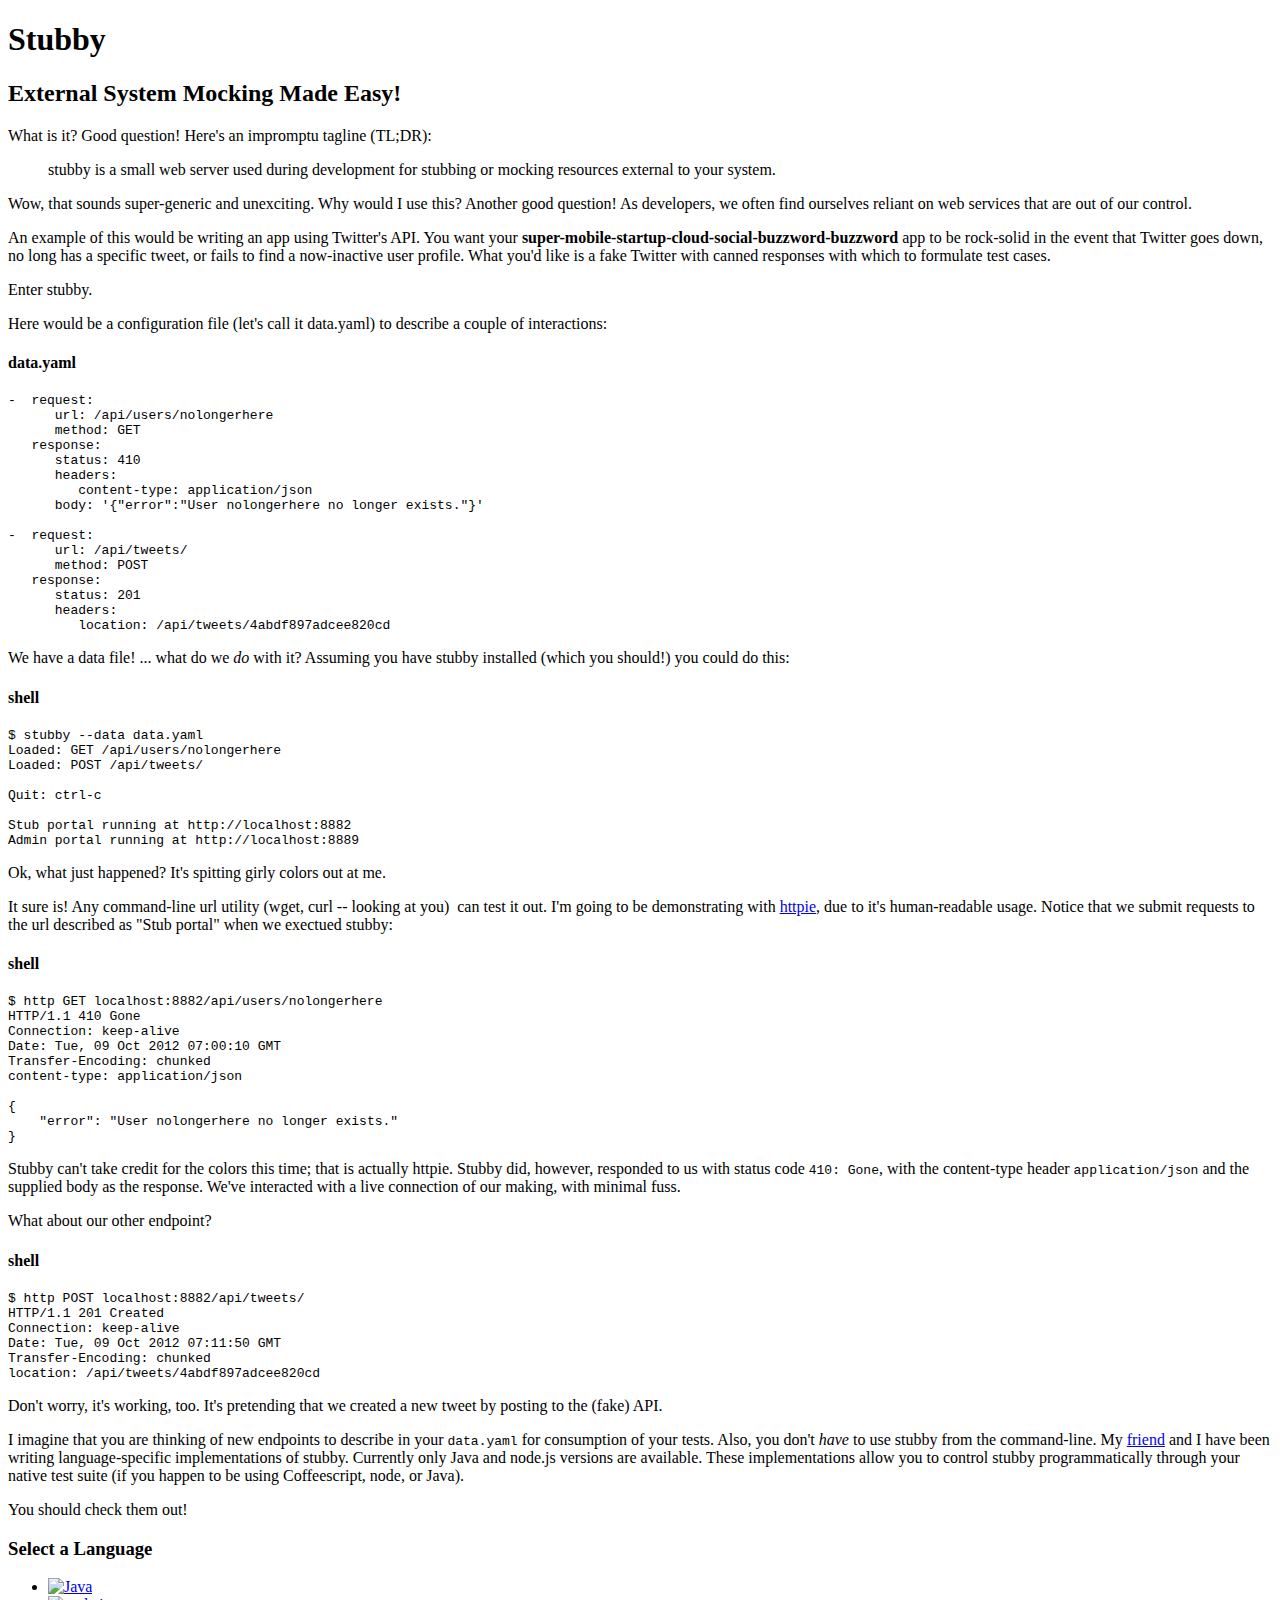
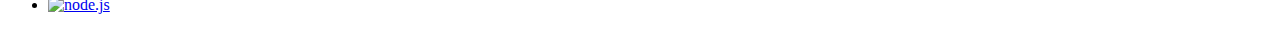
==== public/index.html @ ba1eae4e "added TL;DR to first sentence." ====
<!DOCTYPE html>
<html>
   <head>
      <meta charset="UTF-8">
      <title>Stubby</title>
      <link rel="stylesheet" type="text/css" href="css/styles.css">
   </head>
   <body>
      <header>
      <hgroup>
      <h1>Stubby</h1>
      <h2>External System Mocking Made Easy!</h2>
      </hgroup>
      </header>
      <section id="introduction">
      <p>What is it? Good question! Here's an impromptu tagline (TL;DR):</p>
      <blockquote>stubby is a small web server used during development for stubbing or mocking resources external to your system.</blockquote>
      <p>Wow, that sounds super-generic and unexciting. Why would I use this? Another good question! As developers, we often find ourselves reliant on web services that are out of our control.</p>

      <p>An example of this would be writing an app using Twitter's API. You want your <strong>super-mobile-startup-cloud-social-buzzword-buzzword</strong> app to be rock-solid in the event that Twitter goes down, no long has a specific tweet, or fails to find a now-inactive user profile. What you'd like is a fake Twitter with canned responses with which to formulate test cases.</p>

      <p>Enter stubby.</p>

      <p>Here would be a configuration file (let's call it data.yaml) to describe a couple of interactions:</p>
      <h4 class="filename">data.yaml</h4>
<pre>
-  request:
      url: /api/users/nolongerhere
      method: GET
   response:
      status: 410
      headers:
         content-type: application/json
      body: '{"error":"User nolongerhere no longer exists."}'

-  request:
      url: /api/tweets/
      method: POST
   response:
      status: 201
      headers:
         location: /api/tweets/4abdf897adcee820cd
</pre>
      <p>We have a data file! ... what do we <em>do </em>with it? Assuming you have stubby installed (which you should!) you could do this:</p>

      <h4 class="filename">shell</h4>
<pre>
<span class="green">$</span> stubby --data data.yaml
<span class="magenta">Loaded: GET /api/users/nolongerhere</span>
<span class="magenta">Loaded: POST /api/tweets/</span>

<span class="cyan">Quit: ctrl-c</span>

<span class="dark">Stub portal running at http://localhost:8882
Admin portal running at http://localhost:8889</span>
</pre>


      <p>Ok, what just happened? It's spitting girly colors out at me.</p>
      <p>It sure is! Any command-line url utility (wget, curl -- looking at you)  can test it out. I'm going to be demonstrating with <a href="https://github.com/jkbr/httpie" target="_blank">httpie</a>, due to it's human-readable usage. Notice that we submit requests to the url described as "Stub portal" when we exectued stubby:</p>

      <h4 class="filename">shell</h4>
<pre><span class="green">$</span> http GET localhost:8882/api/users/nolongerhere
<span class="blue">HTTP</span>/<span class="cyan">1.1 410</span> <span class="orange">Gone</span>
<span class="dark">Connection:</span> <span class="cyan">keep-alive</span>
<span class="dark">Date:</span> <span class="cyan">Tue, 09 Oct 2012 07:00:10 GMT</span>
<span class="dark">Transfer-Encoding:</span> <span class="cyan">chunked</span>
<span class="dark">content-type:</span> <span class="cyan">application/json</span>

<span class="dark">{</span>
<span class="blue">    "error"</span><span class="dark">:</span> <span class="cyan">"User nolongerhere no longer exists."</span>
<span class="dark">}</span>
</pre>

      <p>Stubby can't take credit for the colors this time; that is actually httpie. Stubby did, however, responded to us with status code <code>410: Gone</code>, with the content-type header <code>application/json</code> and the supplied body as the response. We've interacted with a live connection of our making, with minimal fuss.</p>
      <p>What about our other endpoint?</p>
      <h4 class="filename">shell</h4>
<pre>
<span class="green">$</span> http POST localhost:8882/api/tweets/
<span class="blue">HTTP</span><span class="dark">/</span><span class="cyan">1.1 201</span> <span class="orange">Created</span>
<span class="dark">Connection:</span> <span class="cyan">keep-alive</span>
<span class="dark">Date:</span> <span class="cyan">Tue, 09 Oct 2012 07:11:50 GMT</span>
<span class="dark">Transfer-Encoding:</span> <span class="cyan">chunked</span>
<span class="dark">location:</span> <span class="cyan">/api/tweets/4abdf897adcee820cd</span>
</pre>

      <p>Don't worry, it's working, too. It's pretending that we created a new tweet by posting to the (fake) API.</p>

      <p>I imagine that you are thinking of new endpoints to describe in your <code>data.yaml</code> for consumption of your tests. Also, you don't <em>have</em> to use stubby from the command-line. My <a title="Alexander Zagniotov" href="http://initbinder.com/about" target="_blank">friend</a> and I have been writing language-specific implementations of stubby. Currently only Java and node.js versions are available. These implementations allow you to control stubby programmatically through your native test suite (if you happen to be using Coffeescript, node, or Java).</p>

      <p>You should check them out!</p>
      </section>
      <section id="languages">
      <h3 id="title">Select a Language</h3>
      <ul id="selections" class="clearfix"><!--
         --><li><a href="4j" title="Java"><img src="images/java.png" alt="Java"></a></li><!--
         --><li><a href="4node" title="node.js"><img src="images/node.js.png" alt="node.js"></a></li>
      </ul>
      </section>
      <footer></footer>
   </body>
</html>
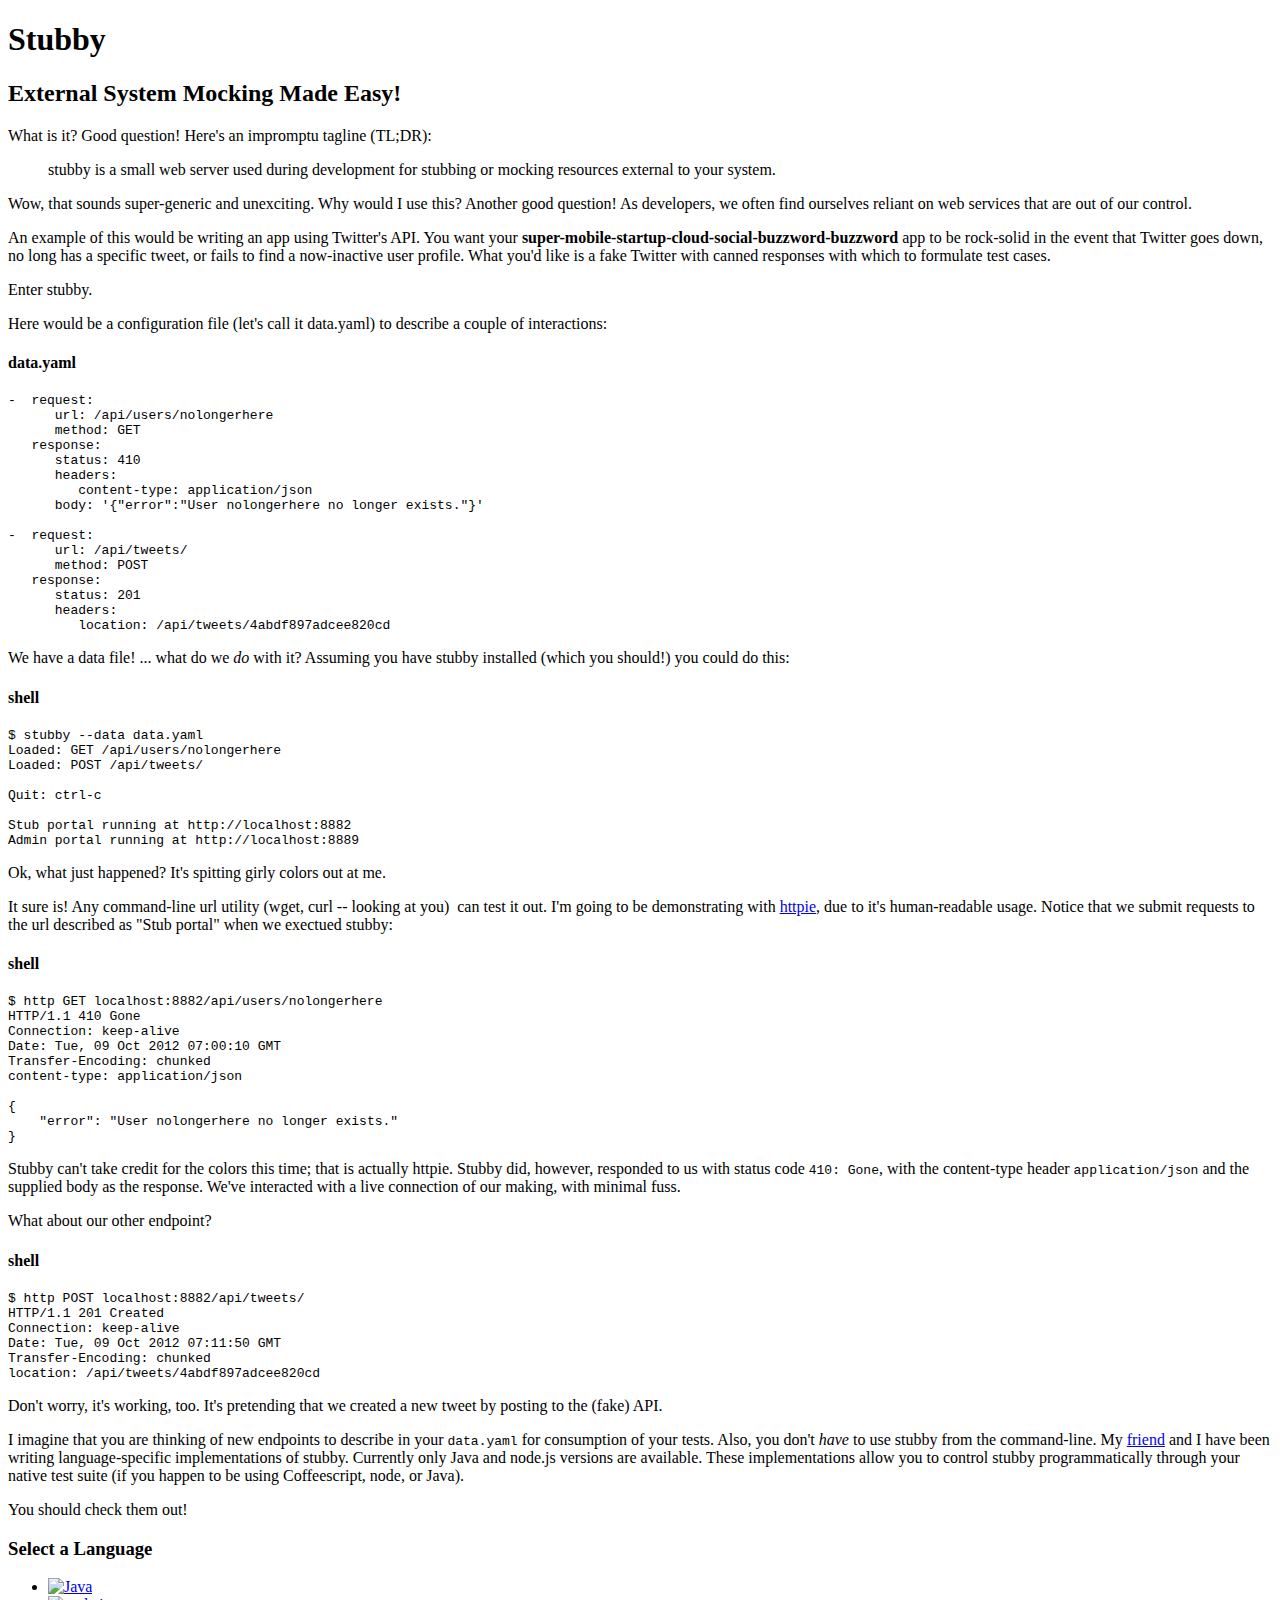
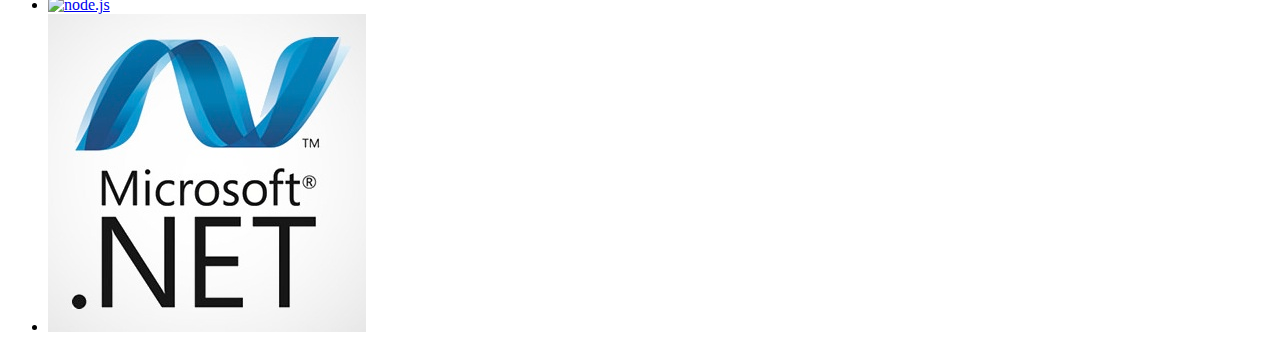
==== commit cc05656d: "adding .NET to the list at the bottom" ====
--- a/public/index.html
+++ b/public/index.html
@@ -94,7 +94,8 @@
       <h3 id="title">Select a Language</h3>
       <ul id="selections" class="clearfix"><!--
          --><li><a href="4j" title="Java"><img src="images/java.png" alt="Java"></a></li><!--
-         --><li><a href="4node" title="node.js"><img src="images/node.js.png" alt="node.js"></a></li>
+         --><li><a href="4node" title="node.js"><img src="images/node.js.png" alt="node.js"></a></li><!--
+         --><li><a href="4net" title=".NET"><img src="images/NET.jpg" alt=".NET"></a></li>
       </ul>
       </section>
       <footer></footer>
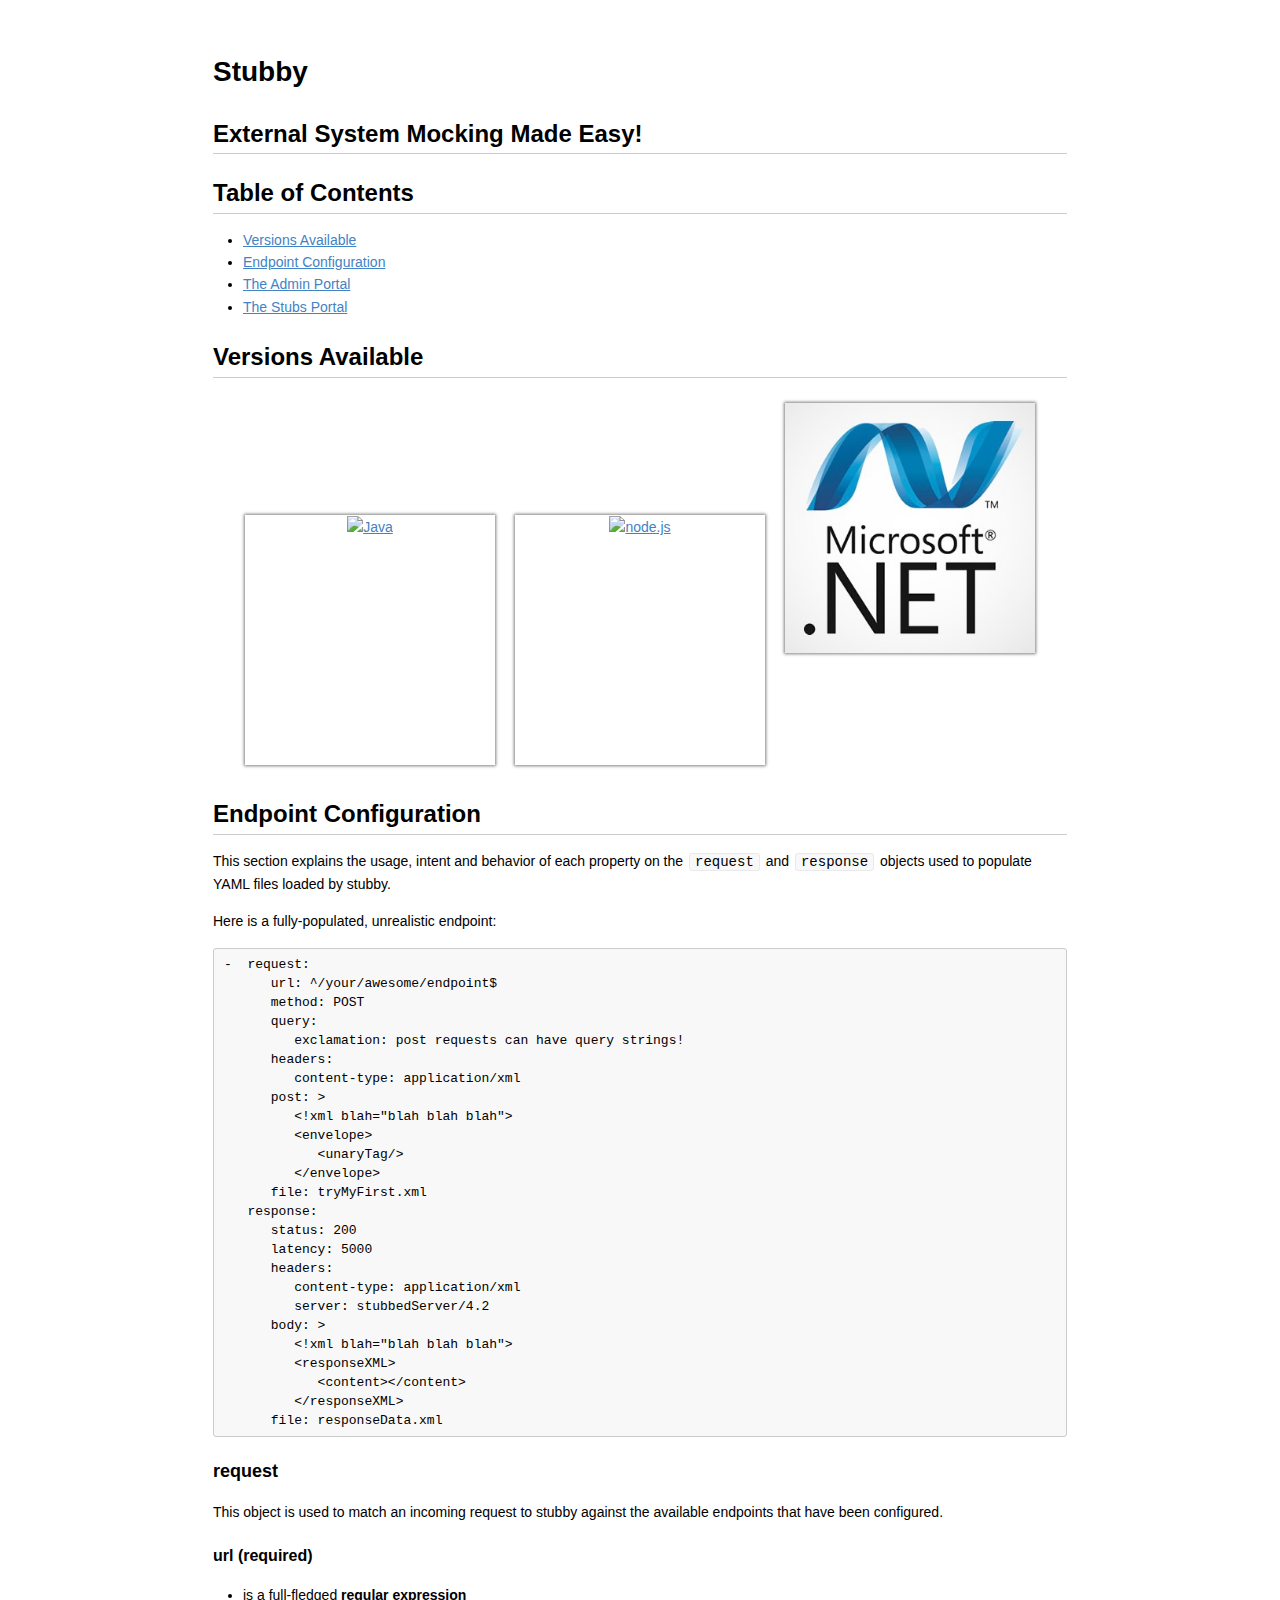
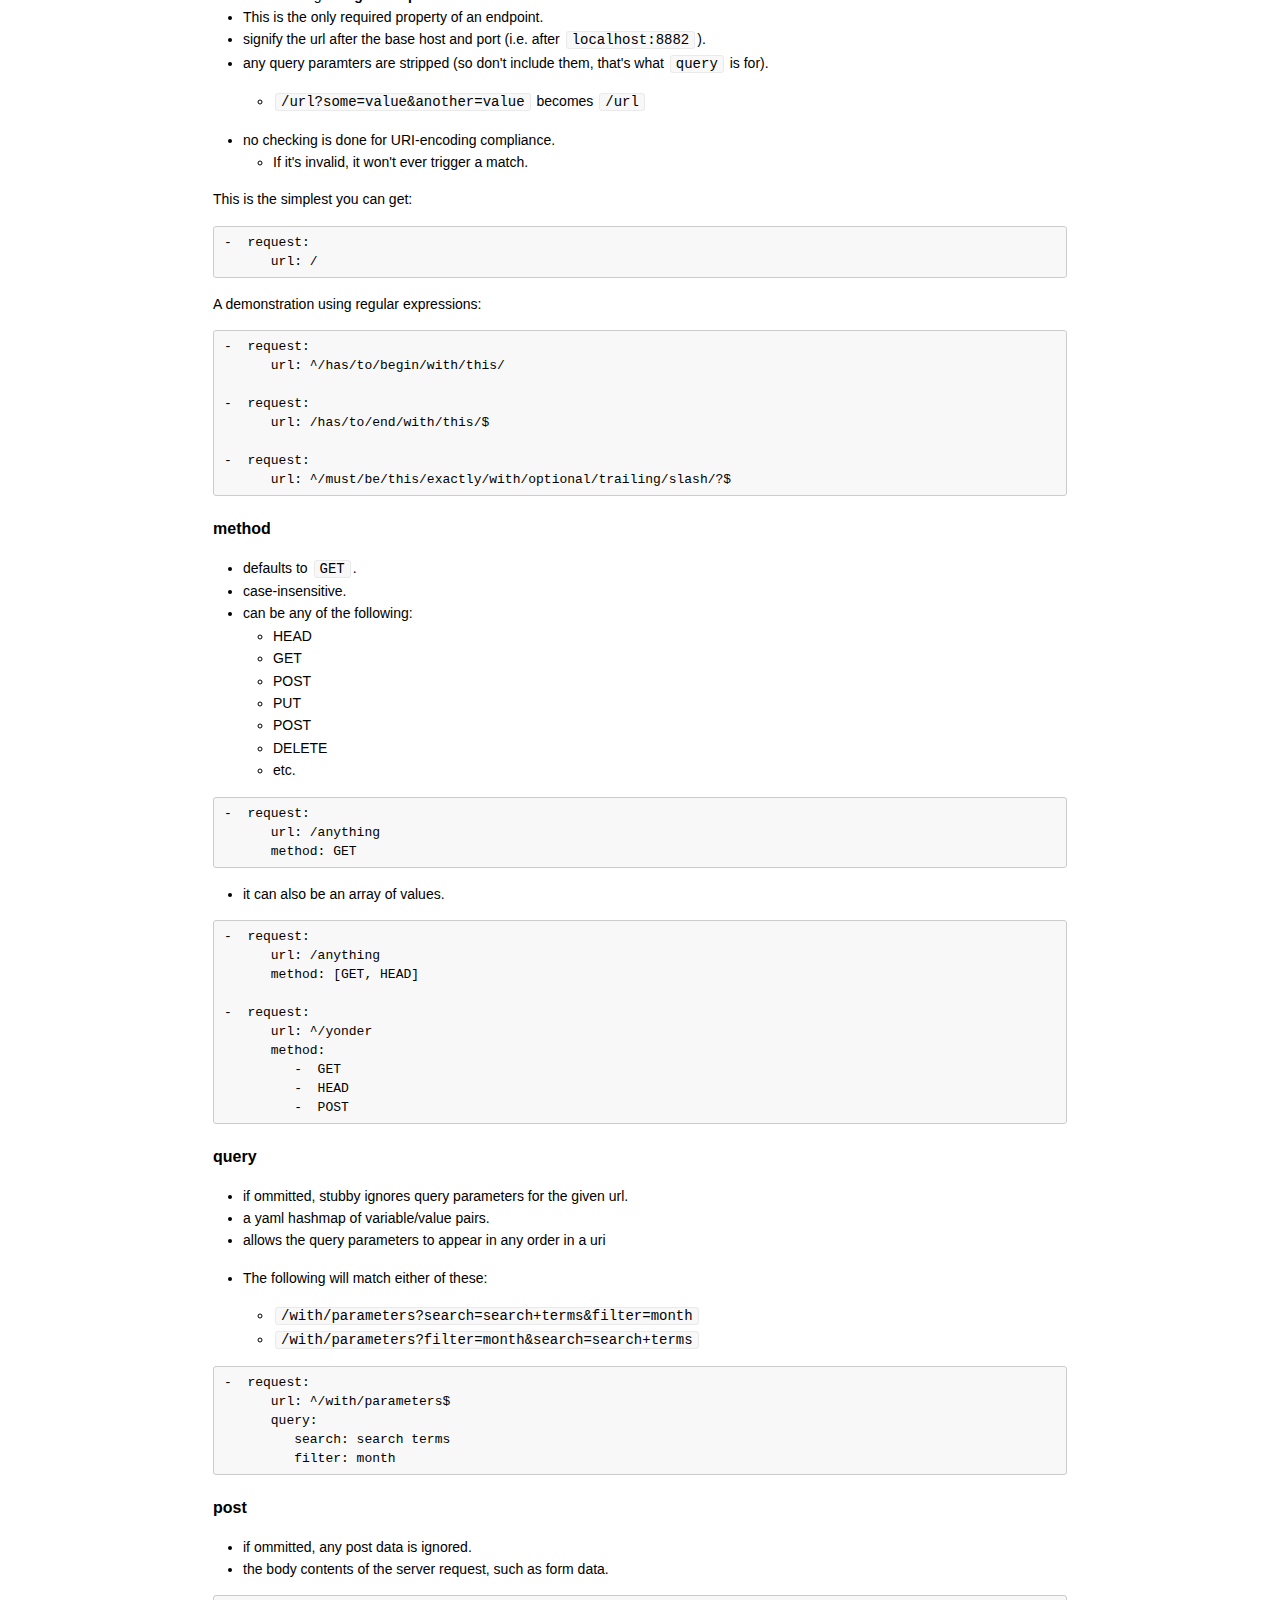
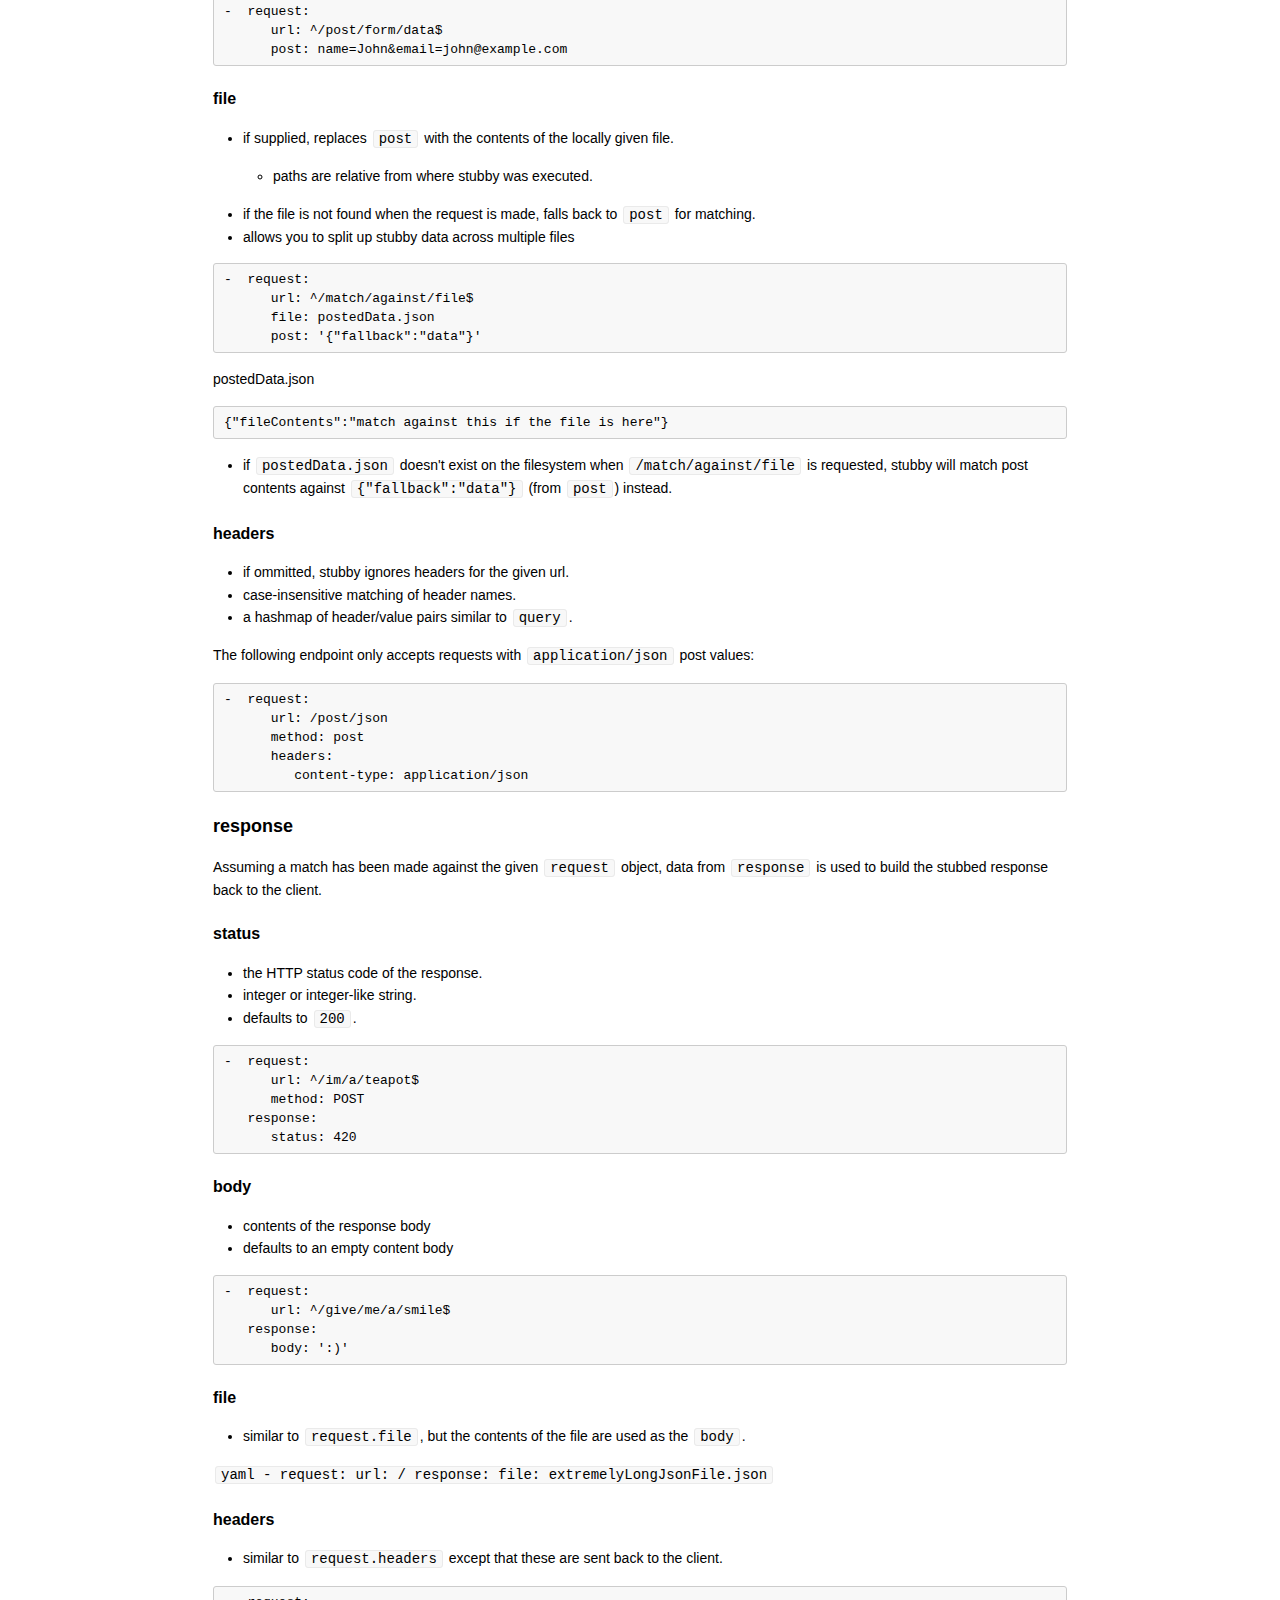
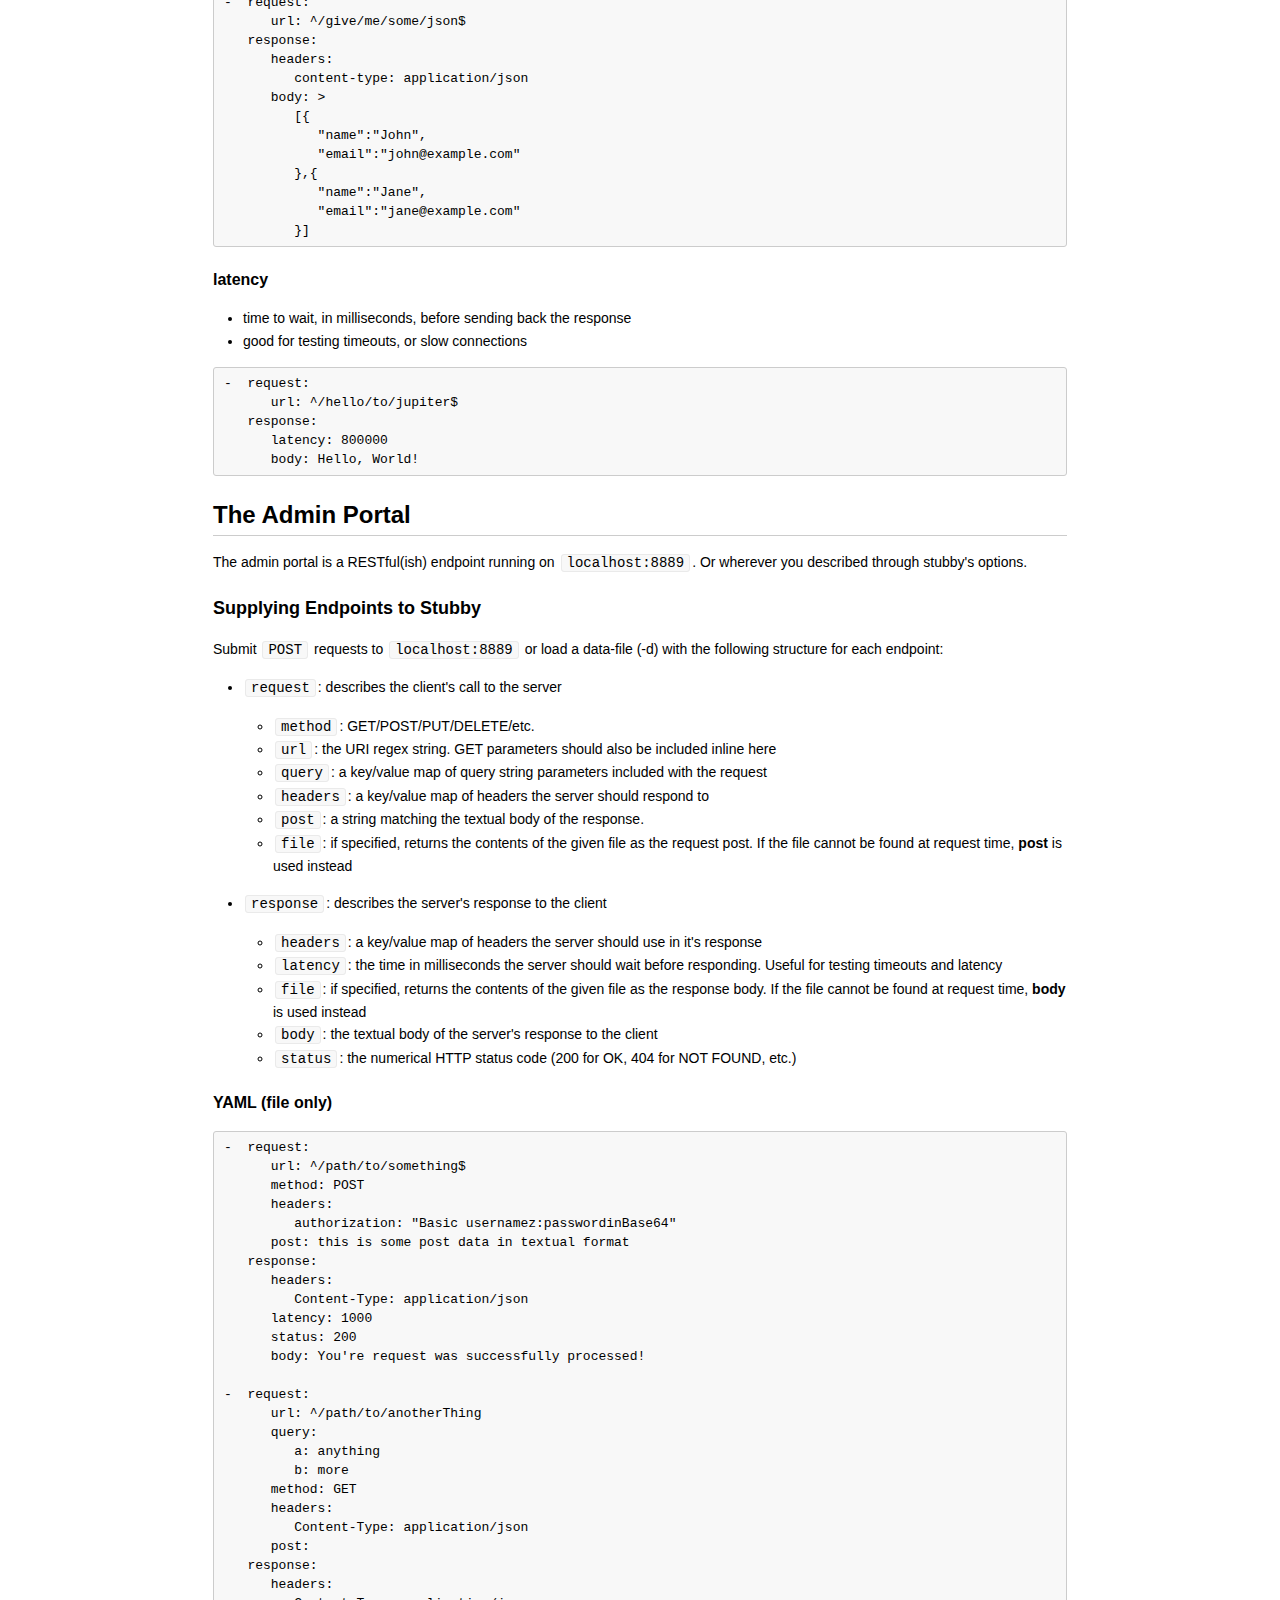
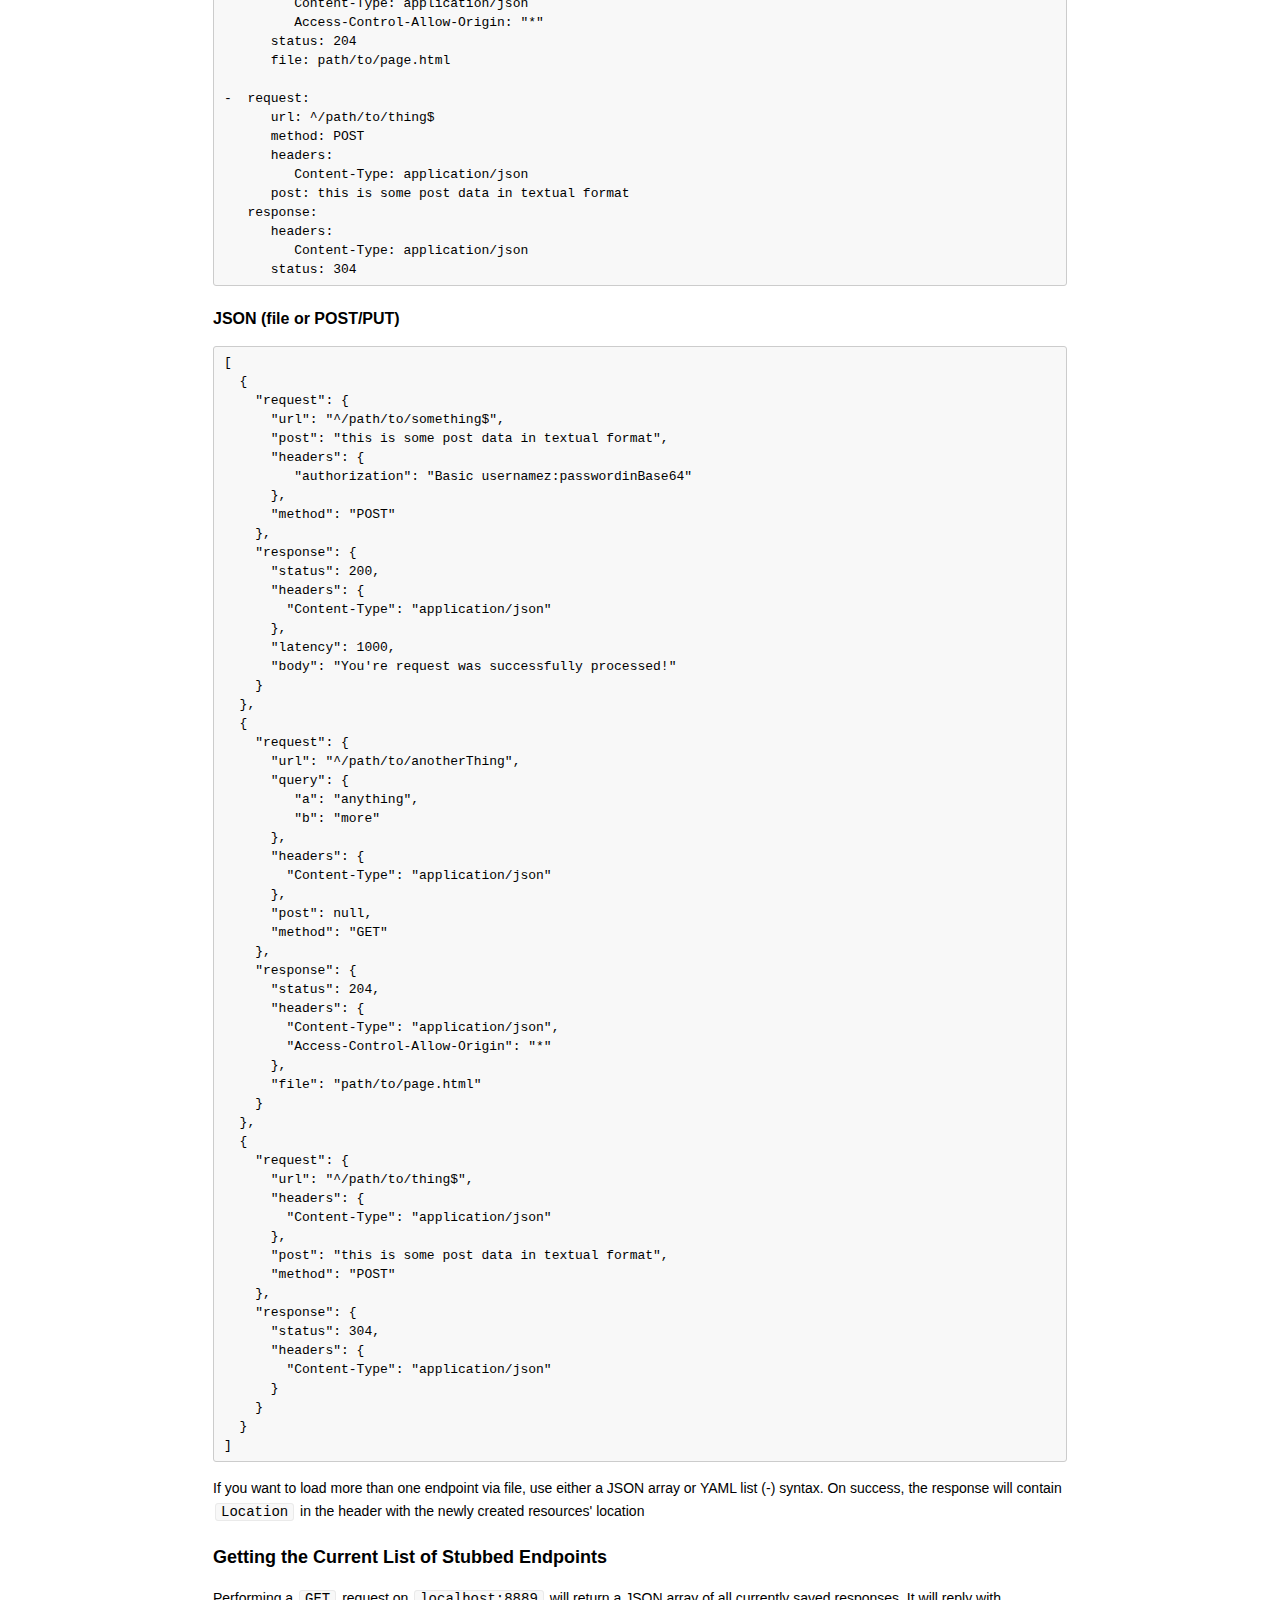
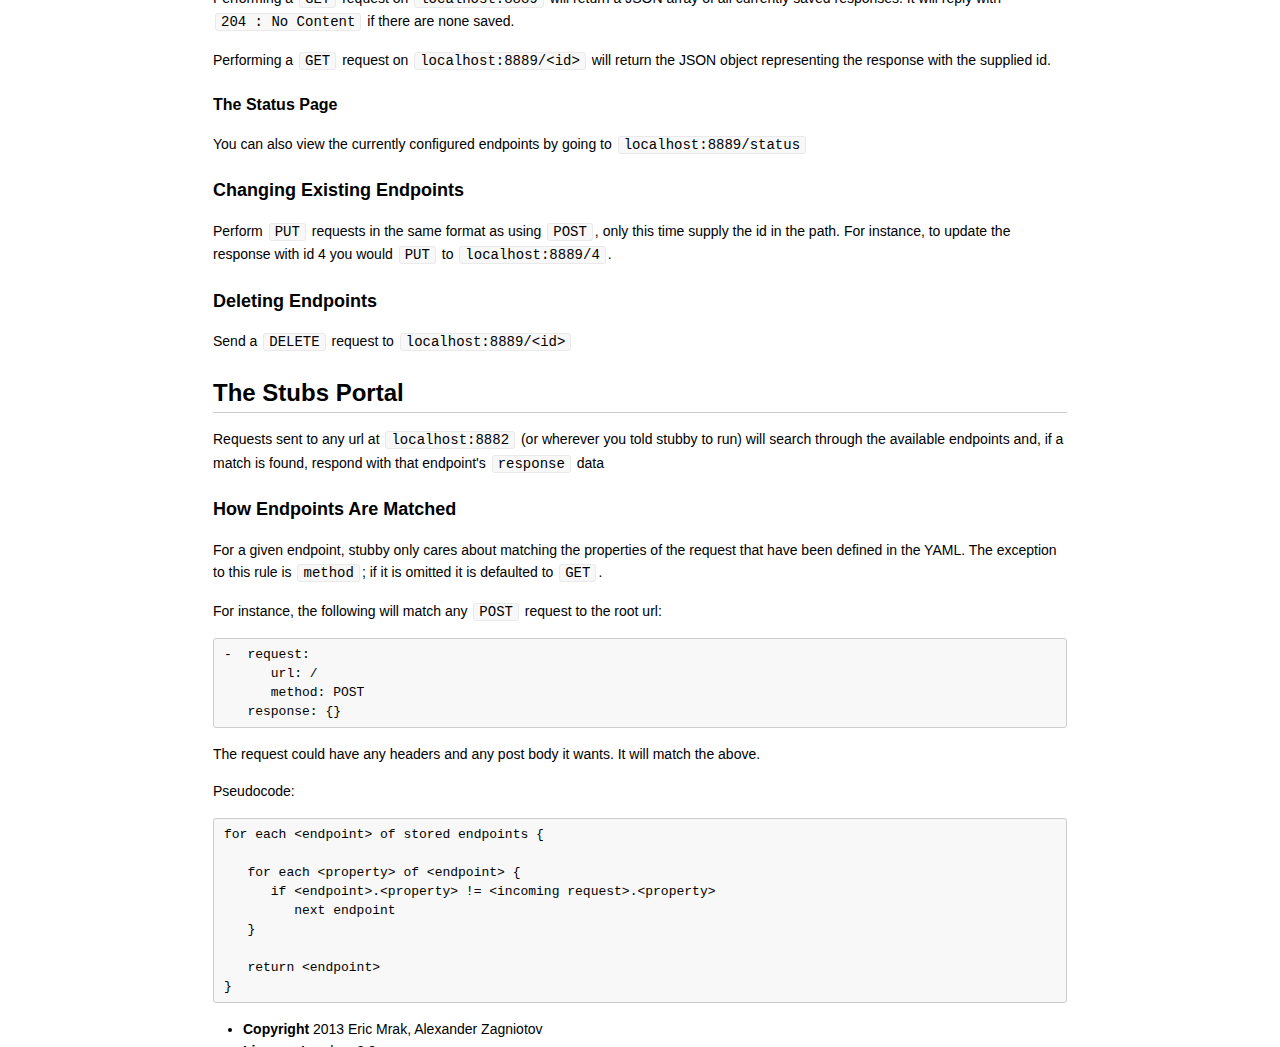
==== commit d62198ee: "updaing index page and related project sites" ====
--- a/public/index.html
+++ b/public/index.html
@@ -1,103 +1,859 @@
-<!DOCTYPE html>
+<!doctype html>
 <html>
-   <head>
-      <meta charset="UTF-8">
-      <title>Stubby</title>
-      <link rel="stylesheet" type="text/css" href="css/styles.css">
-   </head>
-   <body>
-      <header>
-      <hgroup>
-      <h1>Stubby</h1>
-      <h2>External System Mocking Made Easy!</h2>
-      </hgroup>
-      </header>
-      <section id="introduction">
-      <p>What is it? Good question! Here's an impromptu tagline (TL;DR):</p>
-      <blockquote>stubby is a small web server used during development for stubbing or mocking resources external to your system.</blockquote>
-      <p>Wow, that sounds super-generic and unexciting. Why would I use this? Another good question! As developers, we often find ourselves reliant on web services that are out of our control.</p>
-
-      <p>An example of this would be writing an app using Twitter's API. You want your <strong>super-mobile-startup-cloud-social-buzzword-buzzword</strong> app to be rock-solid in the event that Twitter goes down, no long has a specific tweet, or fails to find a now-inactive user profile. What you'd like is a fake Twitter with canned responses with which to formulate test cases.</p>
-
-      <p>Enter stubby.</p>
-
-      <p>Here would be a configuration file (let's call it data.yaml) to describe a couple of interactions:</p>
-      <h4 class="filename">data.yaml</h4>
-<pre>
--  request:
-      url: /api/users/nolongerhere
+<head>
+<meta charset="utf-8">
+<meta name="viewport" content="width=device-width, initial-scale=1.0, user-scalable=no">
+<style>
+body {
+  font-family: Helvetica, arial, sans-serif;
+  font-size: 14px;
+  line-height: 1.6;
+  padding-top: 10px;
+  padding-bottom: 10px;
+  background-color: white;
+  padding: 30px; }
+
+body > *:first-child {
+  margin-top: 0 !important; }
+body > *:last-child {
+  margin-bottom: 0 !important; }
+
+a {
+  color: #4183C4; }
+a.absent {
+  color: #cc0000; }
+a.anchor {
+  display: block;
+  padding-left: 30px;
+  margin-left: -30px;
+  cursor: pointer;
+  position: absolute;
+  top: 0;
+  left: 0;
+  bottom: 0; }
+
+h1, h2, h3, h4, h5, h6 {
+  margin: 20px 0 10px;
+  padding: 0;
+  font-weight: bold;
+  -webkit-font-smoothing: antialiased;
+  cursor: text;
+  position: relative; }
+
+h1:hover a.anchor, h2:hover a.anchor, h3:hover a.anchor, h4:hover a.anchor, h5:hover a.anchor, h6:hover a.anchor {
+  background: url([data-uri]) no-repeat 10px center;
+  text-decoration: none; }
+
+h1 tt, h1 code {
+  font-size: inherit; }
+
+h2 tt, h2 code {
+  font-size: inherit; }
+
+h3 tt, h3 code {
+  font-size: inherit; }
+
+h4 tt, h4 code {
+  font-size: inherit; }
+
+h5 tt, h5 code {
+  font-size: inherit; }
+
+h6 tt, h6 code {
+  font-size: inherit; }
+
+h1 {
+  font-size: 28px;
+  color: black; }
+
+h2 {
+  font-size: 24px;
+  border-bottom: 1px solid #cccccc;
+  color: black; }
+
+h3 {
+  font-size: 18px; }
+
+h4 {
+  font-size: 16px; }
+
+h5 {
+  font-size: 14px; }
+
+h6 {
+  color: #777777;
+  font-size: 14px; }
+
+p, blockquote, ul, ol, dl, li, table, pre {
+  margin: 15px 0; }
+
+hr {
+  background: transparent url([data-uri]) repeat-x 0 0;
+  border: 0 none;
+  color: #cccccc;
+  height: 4px;
+  padding: 0;
+}
+
+body > h2:first-child {
+  margin-top: 0;
+  padding-top: 0; }
+body > h1:first-child {
+  margin-top: 0;
+  padding-top: 0; }
+  body > h1:first-child + h2 {
+    margin-top: 0;
+    padding-top: 0; }
+body > h3:first-child, body > h4:first-child, body > h5:first-child, body > h6:first-child {
+  margin-top: 0;
+  padding-top: 0; }
+
+a:first-child h1, a:first-child h2, a:first-child h3, a:first-child h4, a:first-child h5, a:first-child h6 {
+  margin-top: 0;
+  padding-top: 0; }
+
+h1 p, h2 p, h3 p, h4 p, h5 p, h6 p {
+  margin-top: 0; }
+
+li p.first {
+  display: inline-block; }
+li {
+  margin: 0; }
+ul, ol {
+  padding-left: 30px; }
+
+ul :first-child, ol :first-child {
+  margin-top: 0; }
+
+dl {
+  padding: 0; }
+  dl dt {
+    font-size: 14px;
+    font-weight: bold;
+    font-style: italic;
+    padding: 0;
+    margin: 15px 0 5px; }
+    dl dt:first-child {
+      padding: 0; }
+    dl dt > :first-child {
+      margin-top: 0; }
+    dl dt > :last-child {
+      margin-bottom: 0; }
+  dl dd {
+    margin: 0 0 15px;
+    padding: 0 15px; }
+    dl dd > :first-child {
+      margin-top: 0; }
+    dl dd > :last-child {
+      margin-bottom: 0; }
+
+blockquote {
+  border-left: 4px solid #dddddd;
+  padding: 0 15px;
+  color: #777777; }
+  blockquote > :first-child {
+    margin-top: 0; }
+  blockquote > :last-child {
+    margin-bottom: 0; }
+
+table {
+  padding: 0;border-collapse: collapse; }
+  table tr {
+    border-top: 1px solid #cccccc;
+    background-color: white;
+    margin: 0;
+    padding: 0; }
+    table tr:nth-child(2n) {
+      background-color: #f8f8f8; }
+    table tr th {
+      font-weight: bold;
+      border: 1px solid #cccccc;
+      margin: 0;
+      padding: 6px 13px; }
+    table tr td {
+      border: 1px solid #cccccc;
+      margin: 0;
+      padding: 6px 13px; }
+    table tr th :first-child, table tr td :first-child {
+      margin-top: 0; }
+    table tr th :last-child, table tr td :last-child {
+      margin-bottom: 0; }
+
+img {
+  max-width: 100%; }
+
+span.frame {
+  display: block;
+  overflow: hidden; }
+  span.frame > span {
+    border: 1px solid #dddddd;
+    display: block;
+    float: left;
+    overflow: hidden;
+    margin: 13px 0 0;
+    padding: 7px;
+    width: auto; }
+  span.frame span img {
+    display: block;
+    float: left; }
+  span.frame span span {
+    clear: both;
+    color: #333333;
+    display: block;
+    padding: 5px 0 0; }
+span.align-center {
+  display: block;
+  overflow: hidden;
+  clear: both; }
+  span.align-center > span {
+    display: block;
+    overflow: hidden;
+    margin: 13px auto 0;
+    text-align: center; }
+  span.align-center span img {
+    margin: 0 auto;
+    text-align: center; }
+span.align-right {
+  display: block;
+  overflow: hidden;
+  clear: both; }
+  span.align-right > span {
+    display: block;
+    overflow: hidden;
+    margin: 13px 0 0;
+    text-align: right; }
+  span.align-right span img {
+    margin: 0;
+    text-align: right; }
+span.float-left {
+  display: block;
+  margin-right: 13px;
+  overflow: hidden;
+  float: left; }
+  span.float-left span {
+    margin: 13px 0 0; }
+span.float-right {
+  display: block;
+  margin-left: 13px;
+  overflow: hidden;
+  float: right; }
+  span.float-right > span {
+    display: block;
+    overflow: hidden;
+    margin: 13px auto 0;
+    text-align: right; }
+
+code, tt {
+  margin: 0 2px;
+  padding: 0 5px;
+  white-space: nowrap;
+  border: 1px solid #eaeaea;
+  background-color: #f8f8f8;
+  border-radius: 3px; }
+
+pre code {
+  margin: 0;
+  padding: 0;
+  white-space: pre;
+  border: none;
+  background: transparent; }
+
+.highlight pre {
+  background-color: #f8f8f8;
+  border: 1px solid #cccccc;
+  font-size: 13px;
+  line-height: 19px;
+  overflow: auto;
+  padding: 6px 10px;
+  border-radius: 3px; }
+
+pre {
+  background-color: #f8f8f8;
+  border: 1px solid #cccccc;
+  font-size: 13px;
+  line-height: 19px;
+  overflow: auto;
+  padding: 6px 10px;
+  border-radius: 3px; }
+  pre code, pre tt {
+    background-color: transparent;
+    border: none; }
+
+sup {
+    font-size: 0.83em;
+    vertical-align: super;
+    line-height: 0;
+}
+* {
+	-webkit-print-color-adjust: exact;
+}
+@media screen and (min-width: 914px) {
+    body {
+        width: 854px;
+        margin:0 auto;
+    }
+}
+@media print {
+	table, pre {
+		page-break-inside: avoid;
+	}
+	pre {
+		word-wrap: break-word;
+	}
+}
+
+#selections {
+   text-align: center;
+   padding-left: 0;
+}
+
+#selections li {
+   display: inline-block;
+   height: 250px;
+   width: 250px;
+   margin: 10px;
+   -moz-box-shadow: 0px 0px 3px 1px gray;
+   -webkit-box-shadow: 0px 0px 3px 1px gray;
+   -o-box-shadow: 0px 0px 3px 1px gray;
+   box-shadow: 0px 0px 3px 1px gray;
+}
+
+#selections a {
+   display: block;
+   height: 100%;
+   width: 100%;
+}
+
+#selections li img {
+   max-height: 100%;
+   max-width: 100%;
+   vertical-align: middle;
+}
+</style>
+<title>Table of Contents</title>
+
+</head>
+<body>
+<header>
+<hgroup>
+<h1>Stubby</h1>
+<h2>External System Mocking Made Easy!</h2>
+</hgroup>
+</header>
+
+<h2>Table of Contents</h2>
+
+<ul>
+<li><a href="#languages">Versions Available</a></li>
+<li><a href="#endpoint-configuration">Endpoint Configuration</a></li>
+<li><a href="#the-admin-portal">The Admin Portal</a></li>
+<li><a href="#the-stubs-portal">The Stubs Portal</a></li>
+</ul>
+
+
+<h2>Versions Available</h2>
+
+<ul id="selections" class="clearfix"><!--
+   --><li><a href="4j" title="Java"><img src="images/java.png" alt="Java"></a></li><!--
+   --><li><a href="4node" title="node.js"><img src="images/node.js.png" alt="node.js"></a></li><!--
+   --><li><a href="4net" title=".NET"><img src="images/NET.jpg" alt=".NET"></a></li>
+</ul>
+
+<h2 id="endpoint-configuration">Endpoint Configuration</h2>
+
+<p>This section explains the usage, intent and behavior of each property on the <code>request</code> and <code>response</code> objects used to populate YAML files loaded by stubby.</p>
+
+<p>Here is a fully-populated, unrealistic endpoint:
+<pre>
+-  request:
+      url: ^/your/awesome/endpoint$
+      method: POST
+      query:
+         exclamation: post requests can have query strings!
+      headers:
+         content-type: application/xml
+      post: &gt;
+         &lt;!xml blah="blah blah blah"&gt;
+         &lt;envelope&gt;
+            &lt;unaryTag/&gt;
+         &lt;/envelope&gt;
+      file: tryMyFirst.xml
+   response:
+      status: 200
+      latency: 5000
+      headers:
+         content-type: application/xml
+         server: stubbedServer/4.2
+      body: &gt;
+         &lt;!xml blah="blah blah blah"&gt;
+         &lt;responseXML&gt;
+            &lt;content&gt;&lt;/content&gt;
+         &lt;/responseXML&gt;
+      file: responseData.xml
+</pre></p>
+
+<h3>request</h3>
+
+<p>This object is used to match an incoming request to stubby against the available endpoints that have been configured.</p>
+
+<h4>url (required)</h4>
+
+<ul>
+<li>is a full-fledged <strong>regular expression</strong></li>
+<li>This is the only required property of an endpoint.</li>
+<li>signify the url after the base host and port (i.e. after <code>localhost:8882</code>).</li>
+<li>any query paramters are stripped (so don't include them, that's what <code>query</code> is for).
+
+<ul>
+<li><code>/url?some=value&amp;another=value</code> becomes <code>/url</code></li>
+</ul>
+</li>
+<li>no checking is done for URI-encoding compliance.
+
+<ul>
+<li>If it's invalid, it won't ever trigger a match.</li>
+</ul>
+</li>
+</ul>
+
+
+<p>This is the simplest you can get:</p>
+<pre>
+-  request:
+      url: /
+</pre>
+
+<p>A demonstration using regular expressions:</p>
+<pre>
+-  request:
+      url: ^/has/to/begin/with/this/
+
+-  request:
+      url: /has/to/end/with/this/$
+
+-  request:
+      url: ^/must/be/this/exactly/with/optional/trailing/slash/?$
+</pre>
+
+<h4>method</h4>
+
+<ul>
+<li>defaults to <code>GET</code>.</li>
+<li>case-insensitive.</li>
+<li>can be any of the following:
+
+<ul>
+<li>HEAD</li>
+<li>GET</li>
+<li>POST</li>
+<li>PUT</li>
+<li>POST</li>
+<li>DELETE</li>
+<li>etc.</li>
+</ul>
+</li>
+</ul>
+
+
+<pre>
+-  request:
+      url: /anything
       method: GET
-   response:
-      status: 410
+</pre>
+
+<ul>
+<li>it can also be an array of values.</li>
+</ul>
+
+
+<pre>
+-  request:
+      url: /anything
+      method: [GET, HEAD]
+
+-  request:
+      url: ^/yonder
+      method:
+         -  GET
+         -  HEAD
+         -  POST
+</pre>
+
+<h4>query</h4>
+
+<ul>
+<li>if ommitted, stubby ignores query parameters for the given url.</li>
+<li>a yaml hashmap of variable/value pairs.</li>
+<li><p>allows the query parameters to appear in any order in a uri</p></li>
+<li><p>The following will match either of these:</p>
+
+<ul>
+<li><code>/with/parameters?search=search+terms&amp;filter=month</code></li>
+<li><code>/with/parameters?filter=month&amp;search=search+terms</code></li>
+</ul>
+</li>
+</ul>
+
+
+<pre>
+-  request:
+      url: ^/with/parameters$
+      query:
+         search: search terms
+         filter: month
+</pre>
+
+<h4>post</h4>
+
+<ul>
+<li>if ommitted, any post data is ignored.</li>
+<li>the body contents of the server request, such as form data.</li>
+</ul>
+
+
+<pre>
+-  request:
+      url: ^/post/form/data$
+      post: name=John&amp;email=john@example.com
+</pre>
+
+<h4>file</h4>
+
+<ul>
+<li>if supplied, replaces <code>post</code> with the contents of the locally given file.
+
+<ul>
+<li>paths are relative from where stubby was executed.</li>
+</ul>
+</li>
+<li>if the file is not found when the request is made, falls back to <code>post</code> for matching.</li>
+<li>allows you to split up stubby data across multiple files</li>
+</ul>
+
+
+<pre>
+-  request:
+      url: ^/match/against/file$
+      file: postedData.json
+      post: '{"fallback":"data"}'
+</pre>
+
+<p>postedData.json</p>
+<pre>
+{"fileContents":"match against this if the file is here"}
+</pre>
+
+<ul>
+<li>if <code>postedData.json</code> doesn't exist on the filesystem when <code>/match/against/file</code> is requested, stubby will match post contents against <code>{"fallback":"data"}</code> (from <code>post</code>) instead.</li>
+</ul>
+
+
+<h4>headers</h4>
+
+<ul>
+<li>if ommitted, stubby ignores headers for the given url.</li>
+<li>case-insensitive matching of header names.</li>
+<li>a hashmap of header/value pairs similar to <code>query</code>.</li>
+</ul>
+
+
+<p>The following endpoint only accepts requests with <code>application/json</code> post values:</p>
+
+<pre>
+-  request:
+      url: /post/json
+      method: post
       headers:
          content-type: application/json
-      body: '{"error":"User nolongerhere no longer exists."}'
-
--  request:
-      url: /api/tweets/
+</pre>
+
+<h3>response</h3>
+
+<p>Assuming a match has been made against the given <code>request</code> object, data from <code>response</code> is used to build the stubbed response back to the client.</p>
+
+<h4>status</h4>
+
+<ul>
+<li>the HTTP status code of the response.</li>
+<li>integer or integer-like string.</li>
+<li>defaults to <code>200</code>.</li>
+</ul>
+
+
+<pre>
+-  request:
+      url: ^/im/a/teapot$
       method: POST
    response:
-      status: 201
-      headers:
-         location: /api/tweets/4abdf897adcee820cd
-</pre>
-      <p>We have a data file! ... what do we <em>do </em>with it? Assuming you have stubby installed (which you should!) you could do this:</p>
-
-      <h4 class="filename">shell</h4>
-<pre>
-<span class="green">$</span> stubby --data data.yaml
-<span class="magenta">Loaded: GET /api/users/nolongerhere</span>
-<span class="magenta">Loaded: POST /api/tweets/</span>
-
-<span class="cyan">Quit: ctrl-c</span>
-
-<span class="dark">Stub portal running at http://localhost:8882
-Admin portal running at http://localhost:8889</span>
-</pre>
-
-
-      <p>Ok, what just happened? It's spitting girly colors out at me.</p>
-      <p>It sure is! Any command-line url utility (wget, curl -- looking at you)  can test it out. I'm going to be demonstrating with <a href="https://github.com/jkbr/httpie" target="_blank">httpie</a>, due to it's human-readable usage. Notice that we submit requests to the url described as "Stub portal" when we exectued stubby:</p>
-
-      <h4 class="filename">shell</h4>
-<pre><span class="green">$</span> http GET localhost:8882/api/users/nolongerhere
-<span class="blue">HTTP</span>/<span class="cyan">1.1 410</span> <span class="orange">Gone</span>
-<span class="dark">Connection:</span> <span class="cyan">keep-alive</span>
-<span class="dark">Date:</span> <span class="cyan">Tue, 09 Oct 2012 07:00:10 GMT</span>
-<span class="dark">Transfer-Encoding:</span> <span class="cyan">chunked</span>
-<span class="dark">content-type:</span> <span class="cyan">application/json</span>
-
-<span class="dark">{</span>
-<span class="blue">    "error"</span><span class="dark">:</span> <span class="cyan">"User nolongerhere no longer exists."</span>
-<span class="dark">}</span>
-</pre>
-
-      <p>Stubby can't take credit for the colors this time; that is actually httpie. Stubby did, however, responded to us with status code <code>410: Gone</code>, with the content-type header <code>application/json</code> and the supplied body as the response. We've interacted with a live connection of our making, with minimal fuss.</p>
-      <p>What about our other endpoint?</p>
-      <h4 class="filename">shell</h4>
-<pre>
-<span class="green">$</span> http POST localhost:8882/api/tweets/
-<span class="blue">HTTP</span><span class="dark">/</span><span class="cyan">1.1 201</span> <span class="orange">Created</span>
-<span class="dark">Connection:</span> <span class="cyan">keep-alive</span>
-<span class="dark">Date:</span> <span class="cyan">Tue, 09 Oct 2012 07:11:50 GMT</span>
-<span class="dark">Transfer-Encoding:</span> <span class="cyan">chunked</span>
-<span class="dark">location:</span> <span class="cyan">/api/tweets/4abdf897adcee820cd</span>
-</pre>
-
-      <p>Don't worry, it's working, too. It's pretending that we created a new tweet by posting to the (fake) API.</p>
-
-      <p>I imagine that you are thinking of new endpoints to describe in your <code>data.yaml</code> for consumption of your tests. Also, you don't <em>have</em> to use stubby from the command-line. My <a title="Alexander Zagniotov" href="http://initbinder.com/about" target="_blank">friend</a> and I have been writing language-specific implementations of stubby. Currently only Java and node.js versions are available. These implementations allow you to control stubby programmatically through your native test suite (if you happen to be using Coffeescript, node, or Java).</p>
-
-      <p>You should check them out!</p>
-      </section>
-      <section id="languages">
-      <h3 id="title">Select a Language</h3>
-      <ul id="selections" class="clearfix"><!--
-         --><li><a href="4j" title="Java"><img src="images/java.png" alt="Java"></a></li><!--
-         --><li><a href="4node" title="node.js"><img src="images/node.js.png" alt="node.js"></a></li><!--
-         --><li><a href="4net" title=".NET"><img src="images/NET.jpg" alt=".NET"></a></li>
-      </ul>
-      </section>
-      <footer></footer>
-   </body>
+      status: 420
+</pre>
+
+<h4>body</h4>
+
+<ul>
+<li>contents of the response body</li>
+<li>defaults to an empty content body</li>
+</ul>
+
+
+<pre>
+-  request:
+      url: ^/give/me/a/smile$
+   response:
+      body: ':)'
+</pre>
+
+<h4>file</h4>
+
+<ul>
+<li>similar to <code>request.file</code>, but the contents of the file are used as the <code>body</code>.</li>
+</ul>
+
+
+<p><code>yaml
+-  request:
+      url: /
+   response:
+      file: extremelyLongJsonFile.json
+</code></p>
+
+<h4>headers</h4>
+
+<ul>
+<li>similar to <code>request.headers</code> except that these are sent back to the client.</li>
+</ul>
+
+
+<pre>
+-  request:
+      url: ^/give/me/some/json$
+   response:
+      headers:
+         content-type: application/json
+      body: &gt;
+         [{
+            "name":"John",
+            "email":"john@example.com"
+         },{
+            "name":"Jane",
+            "email":"jane@example.com"
+         }]
+</pre>
+
+<h4>latency</h4>
+
+<ul>
+<li>time to wait, in milliseconds, before sending back the response</li>
+<li>good for testing timeouts, or slow connections</li>
+</ul>
+
+
+<pre>
+-  request:
+      url: ^/hello/to/jupiter$
+   response:
+      latency: 800000
+      body: Hello, World!
+</pre>
+
+<h2 id="the-admin-portal">The Admin Portal</h2>
+
+<p>The admin portal is a RESTful(ish) endpoint running on <code>localhost:8889</code>. Or wherever you described through stubby's options.</p>
+
+<h3>Supplying Endpoints to Stubby</h3>
+
+<p>Submit <code>POST</code> requests to <code>localhost:8889</code> or load a data-file (-d) with the following structure for each endpoint:</p>
+
+<ul>
+<li><code>request</code>: describes the client's call to the server
+
+<ul>
+<li><code>method</code>: GET/POST/PUT/DELETE/etc.</li>
+<li><code>url</code>: the URI regex string. GET parameters should also be included inline here</li>
+<li><code>query</code>: a key/value map of query string parameters included with the request</li>
+<li><code>headers</code>: a key/value map of headers the server should respond to</li>
+<li><code>post</code>: a string matching the textual body of the response.</li>
+<li><code>file</code>: if specified, returns the contents of the given file as the request post. If the file cannot be found at request time, <strong>post</strong> is used instead</li>
+</ul>
+</li>
+<li><code>response</code>: describes the server's response to the client
+
+<ul>
+<li><code>headers</code>: a key/value map of headers the server should use in it's response</li>
+<li><code>latency</code>: the time in milliseconds the server should wait before responding. Useful for testing timeouts and latency</li>
+<li><code>file</code>: if specified, returns the contents of the given file as the response body. If the file cannot be found at request time, <strong>body</strong> is used instead</li>
+<li><code>body</code>: the textual body of the server's response to the client</li>
+<li><code>status</code>: the numerical HTTP status code (200 for OK, 404 for NOT FOUND, etc.)</li>
+</ul>
+</li>
+</ul>
+
+
+<h4>YAML (file only)</h4>
+
+<pre>
+-  request:
+      url: ^/path/to/something$
+      method: POST
+      headers:
+         authorization: "Basic usernamez:passwordinBase64"
+      post: this is some post data in textual format
+   response:
+      headers:
+         Content-Type: application/json
+      latency: 1000
+      status: 200
+      body: You're request was successfully processed!
+
+-  request:
+      url: ^/path/to/anotherThing
+      query:
+         a: anything
+         b: more
+      method: GET
+      headers:
+         Content-Type: application/json
+      post:
+   response:
+      headers:
+         Content-Type: application/json
+         Access-Control-Allow-Origin: "*"
+      status: 204
+      file: path/to/page.html
+
+-  request:
+      url: ^/path/to/thing$
+      method: POST
+      headers:
+         Content-Type: application/json
+      post: this is some post data in textual format
+   response:
+      headers:
+         Content-Type: application/json
+      status: 304
+</pre>
+
+
+<h4>JSON (file or POST/PUT)</h4>
+
+<pre>
+[
+  {
+    "request": {
+      "url": "^/path/to/something$",
+      "post": "this is some post data in textual format",
+      "headers": {
+         "authorization": "Basic usernamez:passwordinBase64"
+      },
+      "method": "POST"
+    },
+    "response": {
+      "status": 200,
+      "headers": {
+        "Content-Type": "application/json"
+      },
+      "latency": 1000,
+      "body": "You're request was successfully processed!"
+    }
+  },
+  {
+    "request": {
+      "url": "^/path/to/anotherThing",
+      "query": {
+         "a": "anything",
+         "b": "more"
+      },
+      "headers": {
+        "Content-Type": "application/json"
+      },
+      "post": null,
+      "method": "GET"
+    },
+    "response": {
+      "status": 204,
+      "headers": {
+        "Content-Type": "application/json",
+        "Access-Control-Allow-Origin": "*"
+      },
+      "file": "path/to/page.html"
+    }
+  },
+  {
+    "request": {
+      "url": "^/path/to/thing$",
+      "headers": {
+        "Content-Type": "application/json"
+      },
+      "post": "this is some post data in textual format",
+      "method": "POST"
+    },
+    "response": {
+      "status": 304,
+      "headers": {
+        "Content-Type": "application/json"
+      }
+    }
+  }
+]
+</pre>
+
+<p>If you want to load more than one endpoint via file, use either a JSON array or YAML list (-) syntax. On success, the response will contain <code>Location</code> in the header with the newly created resources' location</p>
+
+<h3>Getting the Current List of Stubbed Endpoints</h3>
+
+<p>Performing a <code>GET</code> request on <code>localhost:8889</code> will return a JSON array of all currently saved responses. It will reply with <code>204 : No Content</code> if there are none saved.</p>
+
+<p>Performing a <code>GET</code> request on <code>localhost:8889/&lt;id&gt;</code> will return the JSON object representing the response with the supplied id.</p>
+
+<h4>The Status Page</h4>
+
+<p>You can also view the currently configured endpoints by going to <code>localhost:8889/status</code></p>
+
+<h3>Changing Existing Endpoints</h3>
+
+<p>Perform <code>PUT</code> requests in the same format as using <code>POST</code>, only this time supply the id in the path. For instance, to update the response with id 4 you would <code>PUT</code> to <code>localhost:8889/4</code>.</p>
+
+<h3>Deleting Endpoints</h3>
+
+<p>Send a <code>DELETE</code> request to <code>localhost:8889/&lt;id&gt;</code></p>
+
+<h2 id="the-stubs-portal">The Stubs Portal</h2>
+
+<p>Requests sent to any url at <code>localhost:8882</code> (or wherever you told stubby to run) will search through the available endpoints and, if a match is found, respond with that endpoint's <code>response</code> data</p>
+
+<h3>How Endpoints Are Matched</h3>
+
+<p>For a given endpoint, stubby only cares about matching the properties of the request that have been defined in the YAML. The exception to this rule is <code>method</code>; if it is omitted it is defaulted to <code>GET</code>.</p>
+
+<p>For instance, the following will match any <code>POST</code> request to the root url:</p>
+
+<pre>
+-  request:
+      url: /
+      method: POST
+   response: {}
+</pre>
+
+<p>The request could have any headers and any post body it wants. It will match the above.</p>
+
+<p>Pseudocode:</p>
+
+<pre>
+for each &lt;endpoint&gt; of stored endpoints {
+
+   for each &lt;property&gt; of &lt;endpoint&gt; {
+      if &lt;endpoint&gt;.&lt;property&gt; != &lt;incoming request&gt;.&lt;property&gt;
+         next endpoint
+   }
+
+   return &lt;endpoint&gt;
+}
+</pre>
+
+<ul>
+<li><strong>Copyright</strong> 2013 Eric Mrak, Alexander Zagniotov</li>
+<li><strong>License</strong> Apache v2.0</li>
+</ul>
+
+</body>
 </html>
